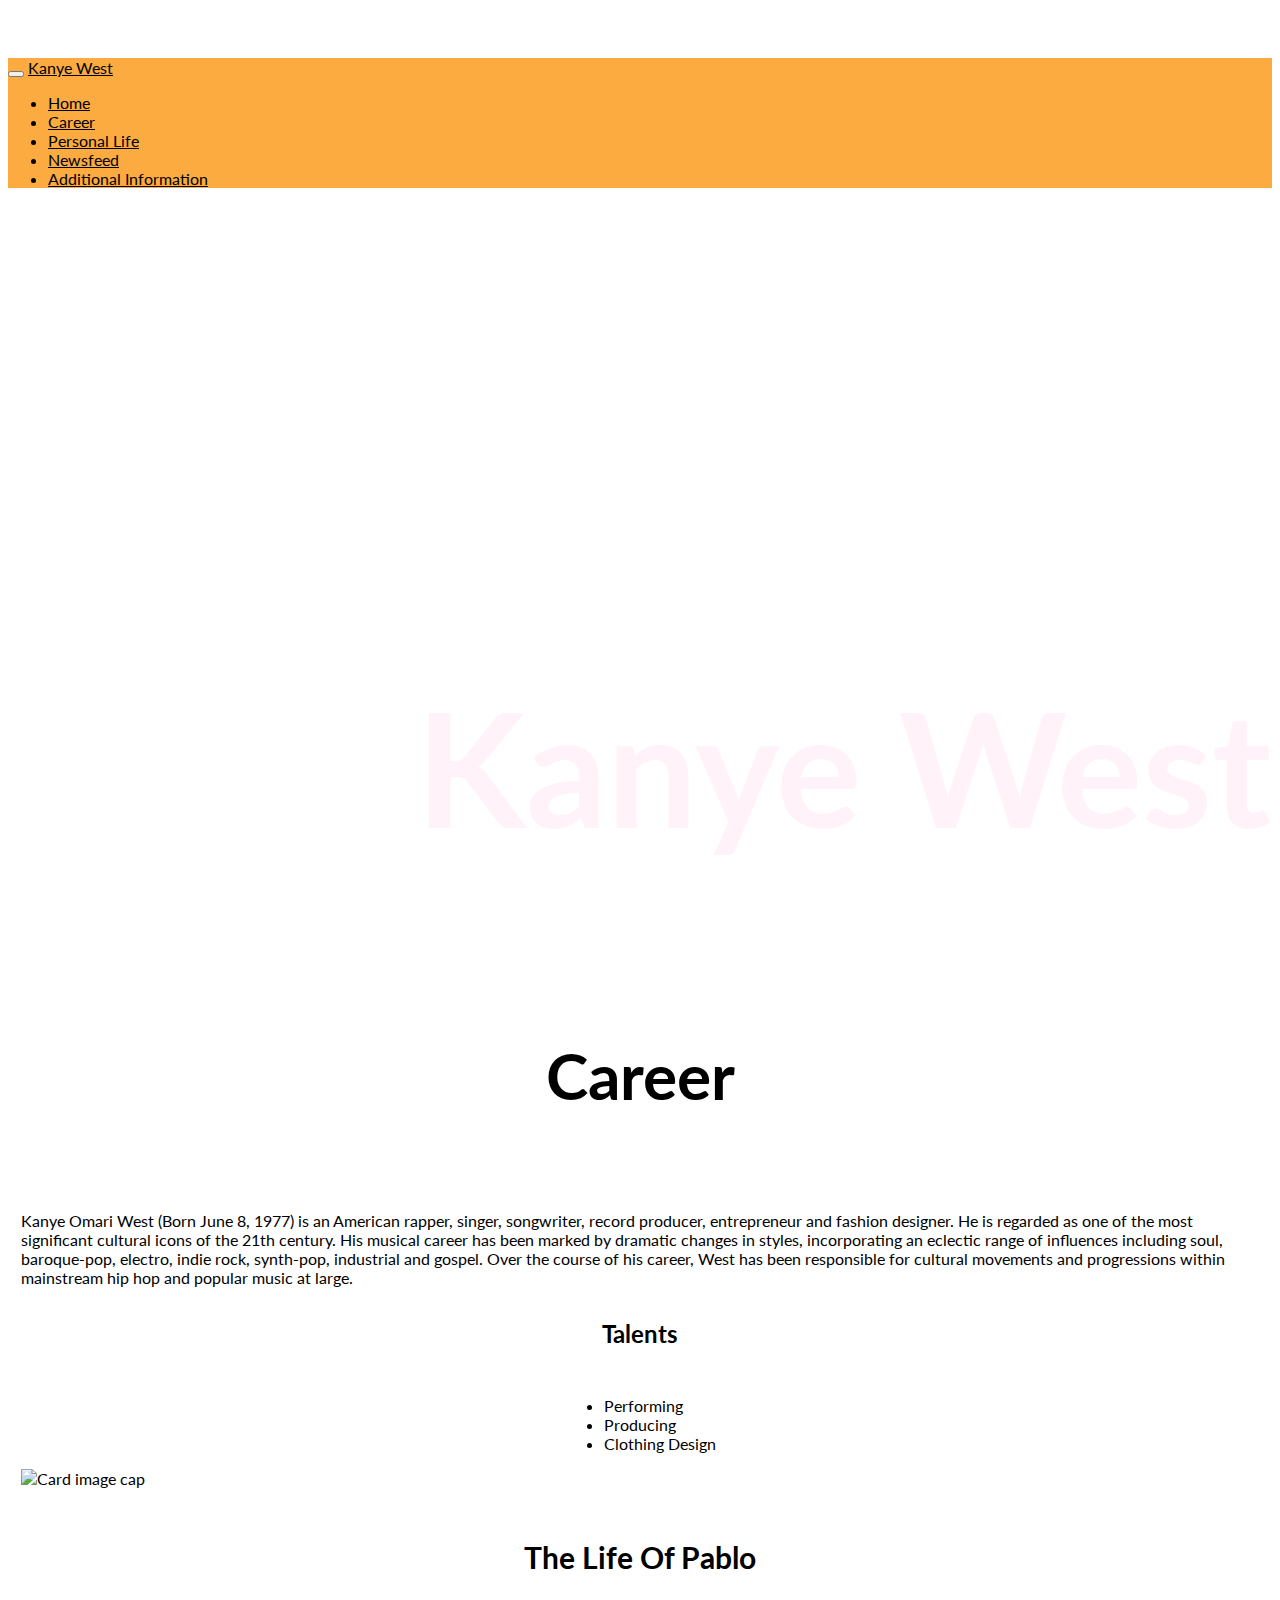
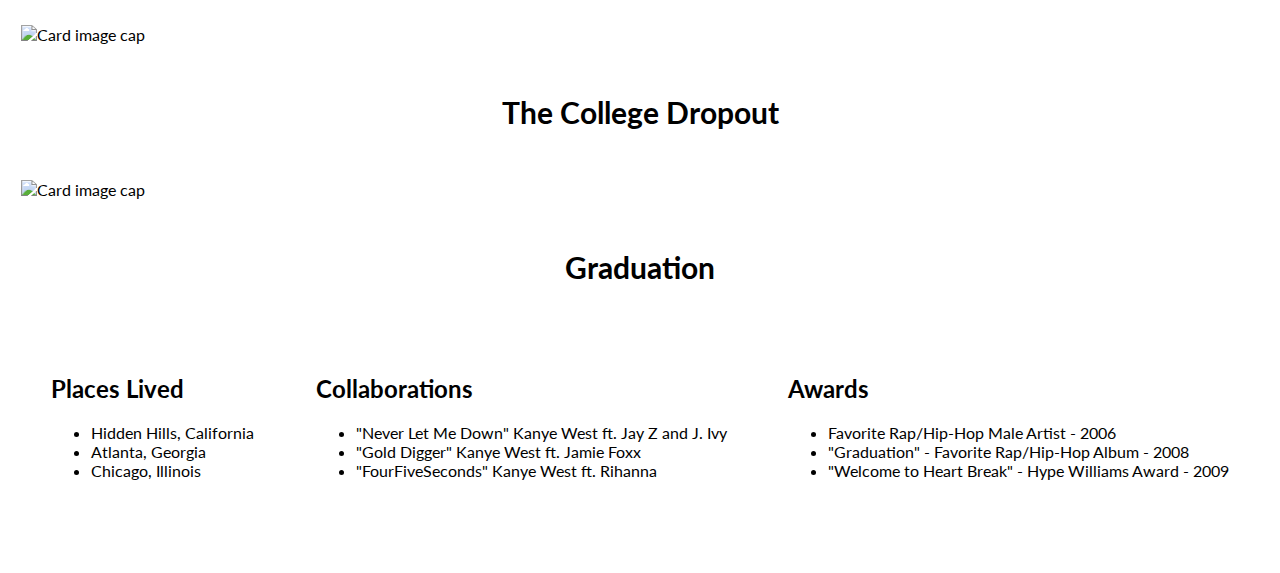
==== career.html @ d720d5d3 "merging" ====
<!DOCTYPE html>
<html lang="en">
<head>
    <meta charset="UTF-8">
    <meta name="viewport" content="width=device-width, initial-scale=1.0">
    <meta http-equiv="X-UA-Compatible" content="ie=edge">
    <title>Career</title>
    <link href="https://fonts.googleapis.com/css?family=Lato" rel="stylesheet">
    <link rel="stylesheet" href="https://stackpath.bootstrapcdn.com/bootstrap/4.2.1/css/bootstrap.min.css" integrity="sha384-GJzZqFGwb1QTTN6wy59ffF1BuGJpLSa9DkKMp0DgiMDm4iYMj70gZWKYbI706tWS" crossorigin="anonymous">
    <script src="https://code.jquery.com/jquery-3.3.1.slim.min.js" integrity="sha384-q8i/X+965DzO0rT7abK41JStQIAqVgRVzpbzo5smXKp4YfRvH+8abtTE1Pi6jizo" crossorigin="anonymous"></script>
    <script src="https://cdnjs.cloudflare.com/ajax/libs/popper.js/1.14.6/umd/popper.min.js" integrity="sha384-wHAiFfRlMFy6i5SRaxvfOCifBUQy1xHdJ/yoi7FRNXMRBu5WHdZYu1hA6ZOblgut" crossorigin="anonymous"></script>
    <script src="https://stackpath.bootstrapcdn.com/bootstrap/4.2.1/js/bootstrap.min.js" integrity="sha384-B0UglyR+jN6CkvvICOB2joaf5I4l3gm9GU6Hc1og6Ls7i6U/mkkaduKaBhlAXv9k" crossorigin="anonymous"></script>
    <link rel="stylesheet" href="style.css">
    <link rel="stylesheet" href="https://use.fontawesome.com/releases/v5.6.3/css/all.css" integrity="sha384-UHRtZLI+pbxtHCWp1t77Bi1L4ZtiqrqD80Kn4Z8NTSRyMA2Fd33n5dQ8lWUE00s/" crossorigin="anonymous">
    <link rel="stylesheet" href="style.css">
</head>
</head>
<body>

    <!-- Header -->

    <nav class="navbar navbar-expand-lg fixed-top navbar-light bg-orange">
        
        <button class="navbar-toggler" type="button" data-toggle="collapse" data-target="#navbarSupportedContent" aria-controls="navbarSupportedContent" aria-expanded="false" aria-label="Toggle navigation">
            <span class="navbar-toggler-icon"></span>
        </button>
        <a class="navbar-brand" href="index.html">Kanye West</a>      
        <div class="collapse navbar-collapse" id="navbarSupportedContent">
            <ul class="navbar-nav mr-auto">
                <li class="nav-item">
                  <a class="nav-link active" href="index.html">Home</a>
                </li>
                <li class="nav-item">
                  <a class="nav-link active" href="career.html">Career</a>
                </li>
                <li class="nav-item">
                  <a class="nav-link active" href="personal.html">Personal Life</a>
                </li>
                <li class="nav-item">
                    <a class="nav-link active" href="newsfeed.html">Newsfeed</a>
                </li>
                <li class="nav-item">
                  <a class="nav-link active" href="extras.html">Additional Information</a>
                </li>
              </ul>
            </div>
          </nav>

    <!-- START OF CAREER PAGE -->

    <div class="background-image">
        <h1 class="background-title">Kanye West</h1>
    </div>


    <h1 class="career-h1">Career</h1>


    <!-- Content of webpage -->
    <section class="career-attempt-1">

     <!--Intro of career --> 
    <div class="career-intro">
        <p>Kanye Omari West (Born June 8, 1977) is an American rapper, singer, songwriter, record producer, entrepreneur and fashion designer. He is regarded as one of the most significant cultural icons of the 21th century. His musical career has been marked by dramatic changes in styles, incorporating an eclectic range of influences including soul, baroque-pop, electro, indie rock, synth-pop, industrial and gospel. Over the course of his career, West has been responsible for cultural movements and progressions within mainstream hip hop and popular music at large.</p>
    </div>
    <!-- Talents -->
    <h2 class="career-h2-2">Talents</h2>
    <div class="career-list-2">
        <ul>
            <li>Performing</li>
            <li>Producing</li>
            <li>Clothing Design</li>
        </ul>
    </div>

    <!-- Card Deck of published works -->


    <div class="card-group width-fix">
  <div class="card">
    <img class="card-img-top career-img-size" src="https://cdn.vox-cdn.com/thumbor/czXlh1d51VJViIQQgRlpJ1YJjvk=/0x310:1080x1030/1200x800/filters:focal(0x310:1080x1030)/cdn.vox-cdn.com/uploads/chorus_image/image/48791537/virgilabloh_2016-Feb-11.0.0.jpg" alt="Card image cap">
    <div class="card-body">
      <h5 class="card-title career-h5">The Life Of Pablo</h5>
      
    </div>
  </div>
  <div class="card career-card-title">
    <img class="card-img-top career-img-size" src="http://static1.squarespace.com/static/54d05f98e4b0b955a8378b1b/554073bce4b0caede2d39265/5981b967c534a57a092a37f2/1504512776082/lTx1Mh5.png?format=1500w" alt="Card image cap">
    <div class="card-body">
      <h5 class="card-title career-h5">The College Dropout</h5>
      
    </div>
  </div>
  <div class="card career-card-title">
    <img class="card-img-top career-img-size" src="https://images.genius.com/f2d6d3b797bf7bae8ff7011f2fb7b351.811x811x1.jpg" alt="Card image cap">
    <div class="card-body">
      <h5 class="card-title career-h5">Graduation</h5>
      
    </div>
  </div>
</div>
</br>


<section class="career-list-main">

    <div class="career-list">
        <h2 class="career-h2">Places Lived</h2>
        <ul class="career-ul">
            <li>Hidden Hills, California</li>
            <li>Atlanta, Georgia</li>
            <li>Chicago, Illinois</li>
        </ul>
    </div>

    <div class="career-list">
        <h2 class="career-h2">Collaborations</h2>
        <ul class="career-ul">
            <li>"Never Let Me Down" Kanye West ft. Jay Z and J. Ivy</li>
            <li>"Gold Digger" Kanye West ft. Jamie Foxx</li>
            <li>"FourFiveSeconds" Kanye West ft. Rihanna</li>
        </ul>
    </div>
    <div class="career-list">
        <h2 class="career-h2">Awards</h2>
        <ul class="career-ul">
            <li>Favorite Rap/Hip-Hop Male Artist - 2006</li>
            <li>"Graduation" - Favorite Rap/Hip-Hop Album - 2008</li>
            <li>"Welcome to Heart Break" - Hype Williams Award - 2009</li>
        </ul>
    </div>
    </section>
    </section>
</br>
</br>
</br>

    <footer class="footer">
        <a href="https://m.facebook.com/profile.php?id=107777555911981" target="_blank">
            <i class="fab fa-facebook fa-3x color-black"></i>
        </a>
        <a href="https://twitter.com/kanyewest" target="_blank">
            <i class="fab fa-twitter-square fa-3x nav-item color-black"></i>
        </a>
        <a href="https://www.instagram.com/kanyewestt_official/?hl=en" target="_blank">
            <i class="fab fa-instagram fa-3x color-black"></i>
        </a>
        <a href="https://soundcloud.com/kanyewest" target="_blank">
            <i class="fab fa-soundcloud fa-3x color-black"></i>
        </a>
        <a href="http://www.kanyewest.com/" target="_blank">
            <i class="fas fa-globe fa-3x color-black"></i>
        </a>
      </footer>

      <script src="/bootstrap/js/bootstrap.min.js"></script>
      <script src="script.js"></script>
</body>
</html>
---- style.css ----
/* Michelle's index */
h1, h2, h3, {
    font-family: 'Lato', sans-serif;
}

.index-main-photo{
    background-image: url("kaynemainimage.jpg");
    height: 85vh; 

  /* Creates parallax scrolling effect */
  background-attachment: fixed;
  background-position: center;
  background-repeat: no-repeat;
  background-size: cover;
  /* text overlay   */
  display: flex;
    justify-content: flex-end;
    align-items: flex-end;
}
.body-scroll{
    display: flex;
    flex-direction: column;
}
.title{
    color: #fff2f9;
    font-size: 10rem;
    font-stretch: expanded;
}
.index-alias, .origin-location, .collab-scroll{
    height: auto;
    align-self: center;
    }
.or-heading{
    margin: 2em;
    /* padding: 2em; */
    align-self: center !important;
    text-align: center !important;
}
.index-card{
    margin-bottom: 0.5em;
    justify-content: center;
    align-items: center;
    overflow: hidden;
   }
.index-card-img {
    object-fit: cover;
    min-width: 100%;
    min-height: 100%;
    }
    
.width-fix{
    margin-right: 0 !important;
    margin-left: 0 !important;
}
/* .index-card-body{
    margin-bottom: 1rem !important;
}
/* .index-card-group {
   height: auto !important; 
} */
/* .origin-location{
    background-attachment: fixed;
    background: url("chicago.jpg");
} */ 
.origin-location-pic{
    width: 97vw;
}

/* Sable's style */

body {
    font-family: 'Lato', sans-serif;
    padding-top: 50px;
}

/* Header */


.personal-body {
    text-align: center;
}

.personal-body_header {
    padding-top: 1em;
    padding-bottom: 1em;
}

.personal-body_birth {
    padding-top: 1em;
    padding-bottom: 1em;
}

.personal-body_adult {
    padding-top: 2em;
    padding-bottom: 1em;
}

.personal-body_family_header {
    padding-top: 2em;
    padding-bottom: 1em;
}

.personal-body_img {
    object-fit: cover;
    height: 427px;
    
}

.personal-body-title_image {
    background-image: url("https://static.spin.com/files/2016/11/kanye-rant-beyonce-jay-z-1479659522-640x451.jpg");
    height: 85vh; 

  /* Creates parallax scrolling effect */
  background-attachment: fixed;
  background-position: center;
  background-repeat: no-repeat;
  background-size: cover;
  /* text overlay   */
  display: flex;
    justify-content: flex-end;
    align-items: flex-end;
}

.body-scroll{
    display: flex;
    flex-direction: column;

}

/* Nick's CSS */
.bg-orange{
    background-color: #fcab41;
}

.bg-pink{
    background-color: #fff2f9;
}

.nav-link{
    font-family: 'Lato', sans-serif;
}


.navbar-brand{
    font-family: 'Lato', sans-serif;
}
/* End Header */


/* CAREER STYLE */

.background-image {
    background-image: url(https://stmed.net/sites/default/files/kanye-west-wallpapers-30432-9452585.jpg);
    height: 85vh;
    background-attachment: fixed;
    background-position: center;
    background-repeat: no-repeat;
    background-size: cover;
    display: flex;
    justify-content: flex-end;
    align-items: flex-end;
    flex-wrap: wrap;
}
.background-title{
    color: #fff2f9;
    font-size: 10rem;
    font-stretch: expanded;
    flex-wrap: wrap;
}
.career-img-size {
    width: 100%;
    height: 427px;
}
.career-h1, .career-h5 {
    text-align: center;
    font-family: 'Lato', sans-serif;
}
.career-h5{
    font-size: 30px;
}
/* .card {
    background-color: #fcab41;
} */
.career-list-main {
    display: flex;
    flex-direction: row;
    justify-content: space-around;
    flex-wrap: wrap;
}
.career-ul, .career-h2 {
    font-family: 'Lato', sans-serif; 
}
.career-h1 {
    padding-top: 2%;
    padding-bottom: 2%;
}
.career-attempt-1 {
    padding: 1%;
}
.career-list-2, .career-h2-2{
    display: flex;
    justify-content: center;
    padding-top: 1%;
}

/* END OF CAREER STYLE */

/* FOOTER */

.test{
    font-family: 'Lato', sans-serif;
    font-size: 1.5em;
    text-align: center;
    margin: 35px;
    border: solid black 1px;
    box-sizing: border-box;
    width: 20%;
    background-color: #fcab41;
}

.bg-pink{
    background-color: #fff2f9;
}

.test2{
    display: flex;
    flex-direction: column;
    padding-left: 550px;
}

.logo1{
    width: 150px;
    display: inline-flex;
    margin: 35px;
    padding-bottom: 50px;
}

.logo2{
    width: 275px;
    display: inline-flex;
    margin: 80px;
}

h1{
    text-align: center;
    font-family: 'lato', sans-serif;
    font-size: 4em;
}
    
.footer{
    background-color: #fcab41;
    display: flex;
    justify-content: space-evenly;
    position: fixed;
    left:0px;
    bottom:0px;
    width:100%;
}

.color-black{
    color: black;
}

.color-grey{
    color: #8a8a8a;
}

.w-75{
    width: 100% !important;
}

.d-block{
    display: flex !important;
    justify-content: center;
}

.carousel-item{
    margin: 0 auto;
    justify-content: center;
    width: 100%;
}

.carousel-inner{
    width: 75% !important;
    margin: 0 auto;
}

.tour{
    padding-left: 370px;
}

a{
    color: black;
}

a:hover{
    text-decoration-line: none;
    color: grey;
}

.bgimg{
    background-image: url(http://hiphop-n-more.com/wp-content/uploads/2016/11/kanye-tour-cancel.jpg);
    background-attachment: fixed;
  background-position: center;
  background-repeat: no-repeat;
  background-size: cover;
}

.extras{
    background-color: #fcab41;
    opacity: 0.6;

}

.logo3{
    width: 150px;
    display: inline-flex;
    margin: 80px;
}
---- style.css ----
/* Michelle's index */
h1, h2, h3, {
    font-family: 'Lato', sans-serif;
}

.index-main-photo{
    background-image: url("kaynemainimage.jpg");
    height: 85vh; 

  /* Creates parallax scrolling effect */
  background-attachment: fixed;
  background-position: center;
  background-repeat: no-repeat;
  background-size: cover;
  /* text overlay   */
  display: flex;
    justify-content: flex-end;
    align-items: flex-end;
}
.body-scroll{
    display: flex;
    flex-direction: column;
}
.title{
    color: #fff2f9;
    font-size: 10rem;
    font-stretch: expanded;
}
.index-alias, .origin-location, .collab-scroll{
    height: auto;
    align-self: center;
    }
.or-heading{
    margin: 2em;
    /* padding: 2em; */
    align-self: center !important;
    text-align: center !important;
}
.index-card{
    margin-bottom: 0.5em;
    justify-content: center;
    align-items: center;
    overflow: hidden;
   }
.index-card-img {
    object-fit: cover;
    min-width: 100%;
    min-height: 100%;
    }
    
.width-fix{
    margin-right: 0 !important;
    margin-left: 0 !important;
}
/* .index-card-body{
    margin-bottom: 1rem !important;
}
/* .index-card-group {
   height: auto !important; 
} */
/* .origin-location{
    background-attachment: fixed;
    background: url("chicago.jpg");
} */ 
.origin-location-pic{
    width: 97vw;
}

/* Sable's style */

body {
    font-family: 'Lato', sans-serif;
    padding-top: 50px;
}

/* Header */


.personal-body {
    text-align: center;
}

.personal-body_header {
    padding-top: 1em;
    padding-bottom: 1em;
}

.personal-body_birth {
    padding-top: 1em;
    padding-bottom: 1em;
}

.personal-body_adult {
    padding-top: 2em;
    padding-bottom: 1em;
}

.personal-body_family_header {
    padding-top: 2em;
    padding-bottom: 1em;
}

.personal-body_img {
    object-fit: cover;
    height: 427px;
    
}

.personal-body-title_image {
    background-image: url("https://static.spin.com/files/2016/11/kanye-rant-beyonce-jay-z-1479659522-640x451.jpg");
    height: 85vh; 

  /* Creates parallax scrolling effect */
  background-attachment: fixed;
  background-position: center;
  background-repeat: no-repeat;
  background-size: cover;
  /* text overlay   */
  display: flex;
    justify-content: flex-end;
    align-items: flex-end;
}

.body-scroll{
    display: flex;
    flex-direction: column;

}

/* Nick's CSS */
.bg-orange{
    background-color: #fcab41;
}

.bg-pink{
    background-color: #fff2f9;
}

.nav-link{
    font-family: 'Lato', sans-serif;
}


.navbar-brand{
    font-family: 'Lato', sans-serif;
}
/* End Header */


/* CAREER STYLE */

.background-image {
    background-image: url(https://stmed.net/sites/default/files/kanye-west-wallpapers-30432-9452585.jpg);
    height: 85vh;
    background-attachment: fixed;
    background-position: center;
    background-repeat: no-repeat;
    background-size: cover;
    display: flex;
    justify-content: flex-end;
    align-items: flex-end;
    flex-wrap: wrap;
}
.background-title{
    color: #fff2f9;
    font-size: 10rem;
    font-stretch: expanded;
    flex-wrap: wrap;
}
.career-img-size {
    width: 100%;
    height: 427px;
}
.career-h1, .career-h5 {
    text-align: center;
    font-family: 'Lato', sans-serif;
}
.career-h5{
    font-size: 30px;
}
/* .card {
    background-color: #fcab41;
} */
.career-list-main {
    display: flex;
    flex-direction: row;
    justify-content: space-around;
    flex-wrap: wrap;
}
.career-ul, .career-h2 {
    font-family: 'Lato', sans-serif; 
}
.career-h1 {
    padding-top: 2%;
    padding-bottom: 2%;
}
.career-attempt-1 {
    padding: 1%;
}
.career-list-2, .career-h2-2{
    display: flex;
    justify-content: center;
    padding-top: 1%;
}

/* END OF CAREER STYLE */

/* FOOTER */

.test{
    font-family: 'Lato', sans-serif;
    font-size: 1.5em;
    text-align: center;
    margin: 35px;
    border: solid black 1px;
    box-sizing: border-box;
    width: 20%;
    background-color: #fcab41;
}

.bg-pink{
    background-color: #fff2f9;
}

.test2{
    display: flex;
    flex-direction: column;
    padding-left: 550px;
}

.logo1{
    width: 150px;
    display: inline-flex;
    margin: 35px;
    padding-bottom: 50px;
}

.logo2{
    width: 275px;
    display: inline-flex;
    margin: 80px;
}

h1{
    text-align: center;
    font-family: 'lato', sans-serif;
    font-size: 4em;
}
    
.footer{
    background-color: #fcab41;
    display: flex;
    justify-content: space-evenly;
    position: fixed;
    left:0px;
    bottom:0px;
    width:100%;
}

.color-black{
    color: black;
}

.color-grey{
    color: #8a8a8a;
}

.w-75{
    width: 100% !important;
}

.d-block{
    display: flex !important;
    justify-content: center;
}

.carousel-item{
    margin: 0 auto;
    justify-content: center;
    width: 100%;
}

.carousel-inner{
    width: 75% !important;
    margin: 0 auto;
}

.tour{
    padding-left: 370px;
}

a{
    color: black;
}

a:hover{
    text-decoration-line: none;
    color: grey;
}

.bgimg{
    background-image: url(http://hiphop-n-more.com/wp-content/uploads/2016/11/kanye-tour-cancel.jpg);
    background-attachment: fixed;
  background-position: center;
  background-repeat: no-repeat;
  background-size: cover;
}

.extras{
    background-color: #fcab41;
    opacity: 0.6;

}

.logo3{
    width: 150px;
    display: inline-flex;
    margin: 80px;
}
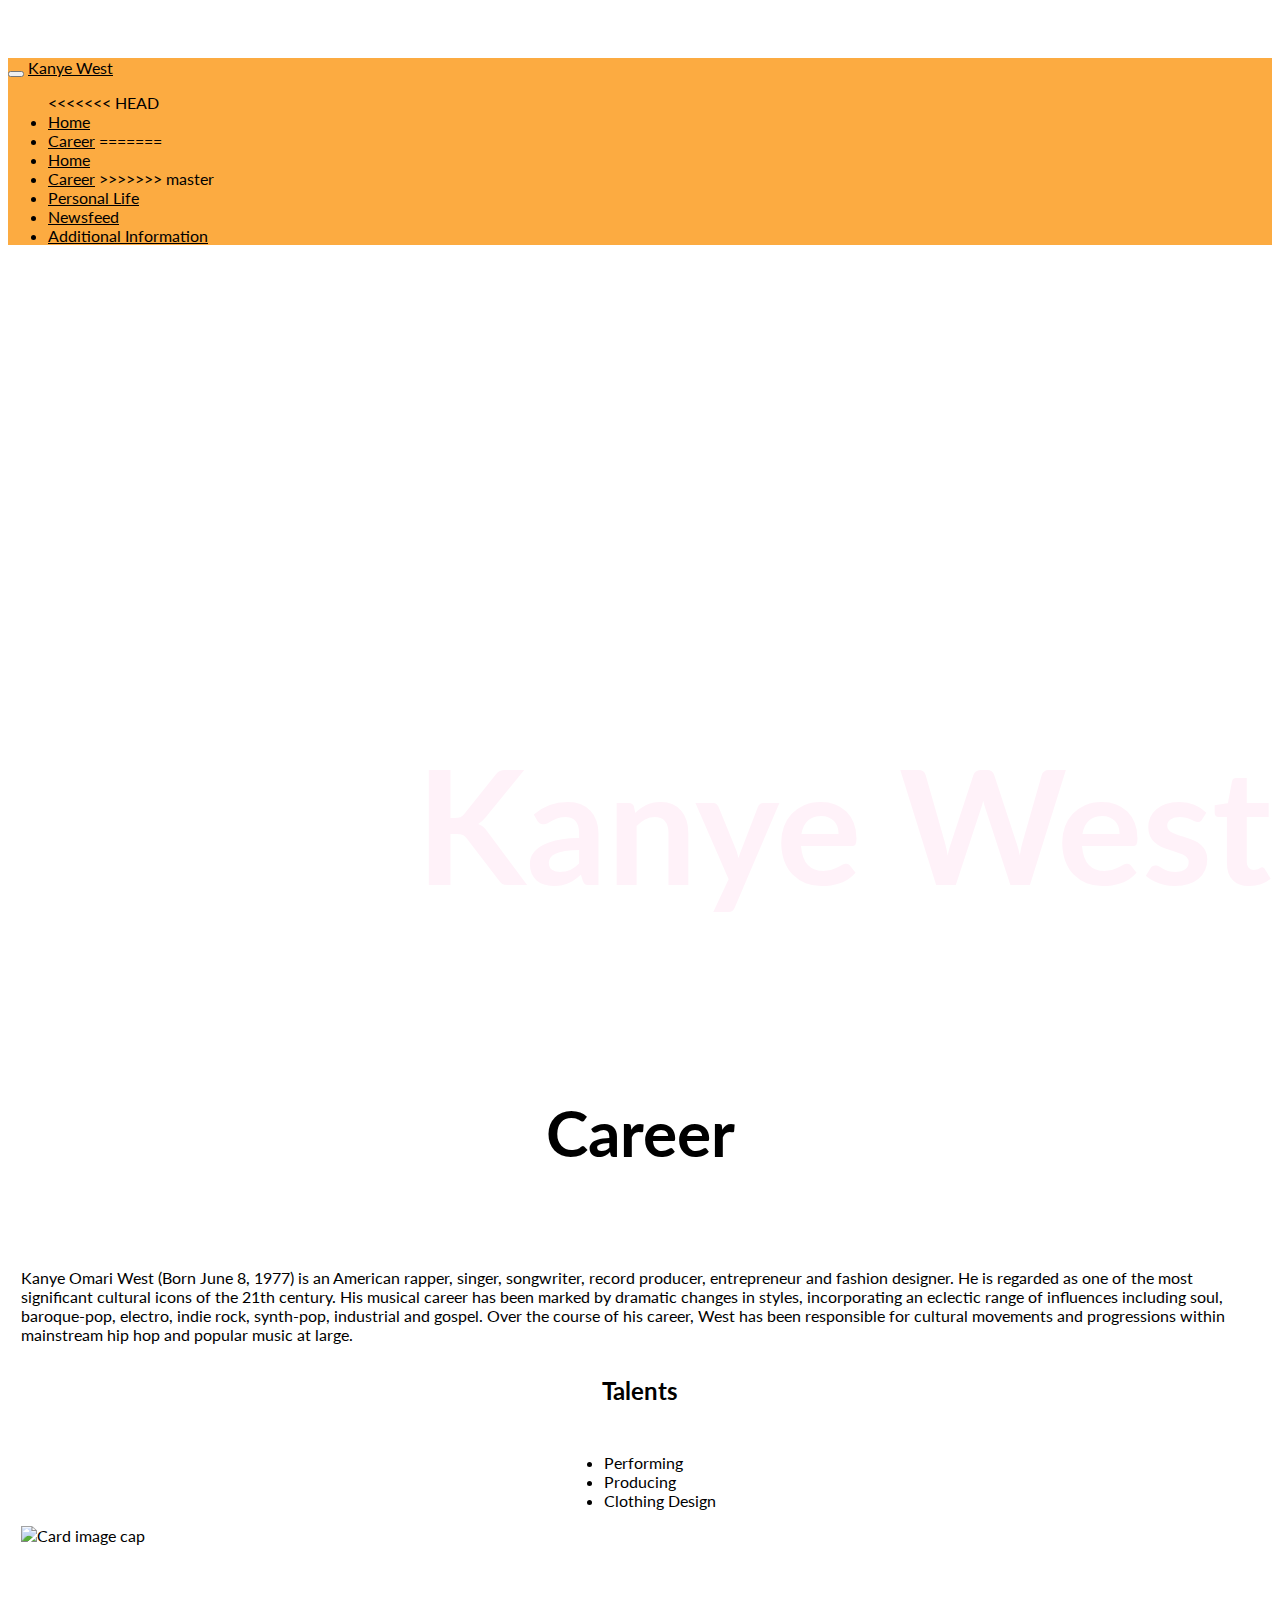
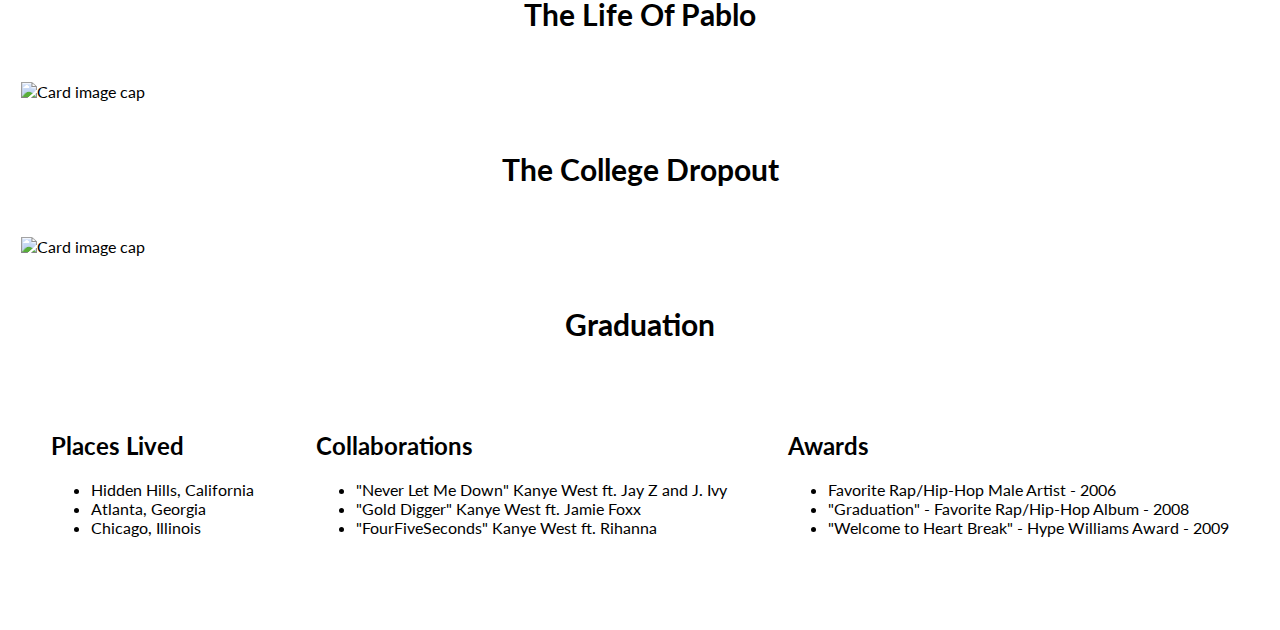
==== commit 66e1a098: "fixed" ====
--- a/career.html
+++ b/career.html
@@ -27,11 +27,19 @@
         <a class="navbar-brand" href="index.html">Kanye West</a>      
         <div class="collapse navbar-collapse" id="navbarSupportedContent">
             <ul class="navbar-nav mr-auto">
+<<<<<<< HEAD
                 <li class="nav-item">
                   <a class="nav-link active" href="index.html">Home</a>
                 </li>
                 <li class="nav-item">
                   <a class="nav-link active" href="career.html">Career</a>
+=======
+                <li class="nav-item">
+                    <a class="nav-link" href="index.html">Home</a>
+                </li>
+                <li class="nav-item active">
+                    <a class="nav-link" href="career.html">Career</a>
+>>>>>>> master
                 </li>
                 <li class="nav-item">
                   <a class="nav-link active" href="personal.html">Personal Life</a>
--- a/style.css
+++ b/style.css
@@ -257,7 +257,6 @@
     bottom:0px;
     width:100%;
 }
-
 .color-black{
     color: black;
 }
--- a/style.css
+++ b/style.css
@@ -257,7 +257,6 @@
     bottom:0px;
     width:100%;
 }
-
 .color-black{
     color: black;
 }
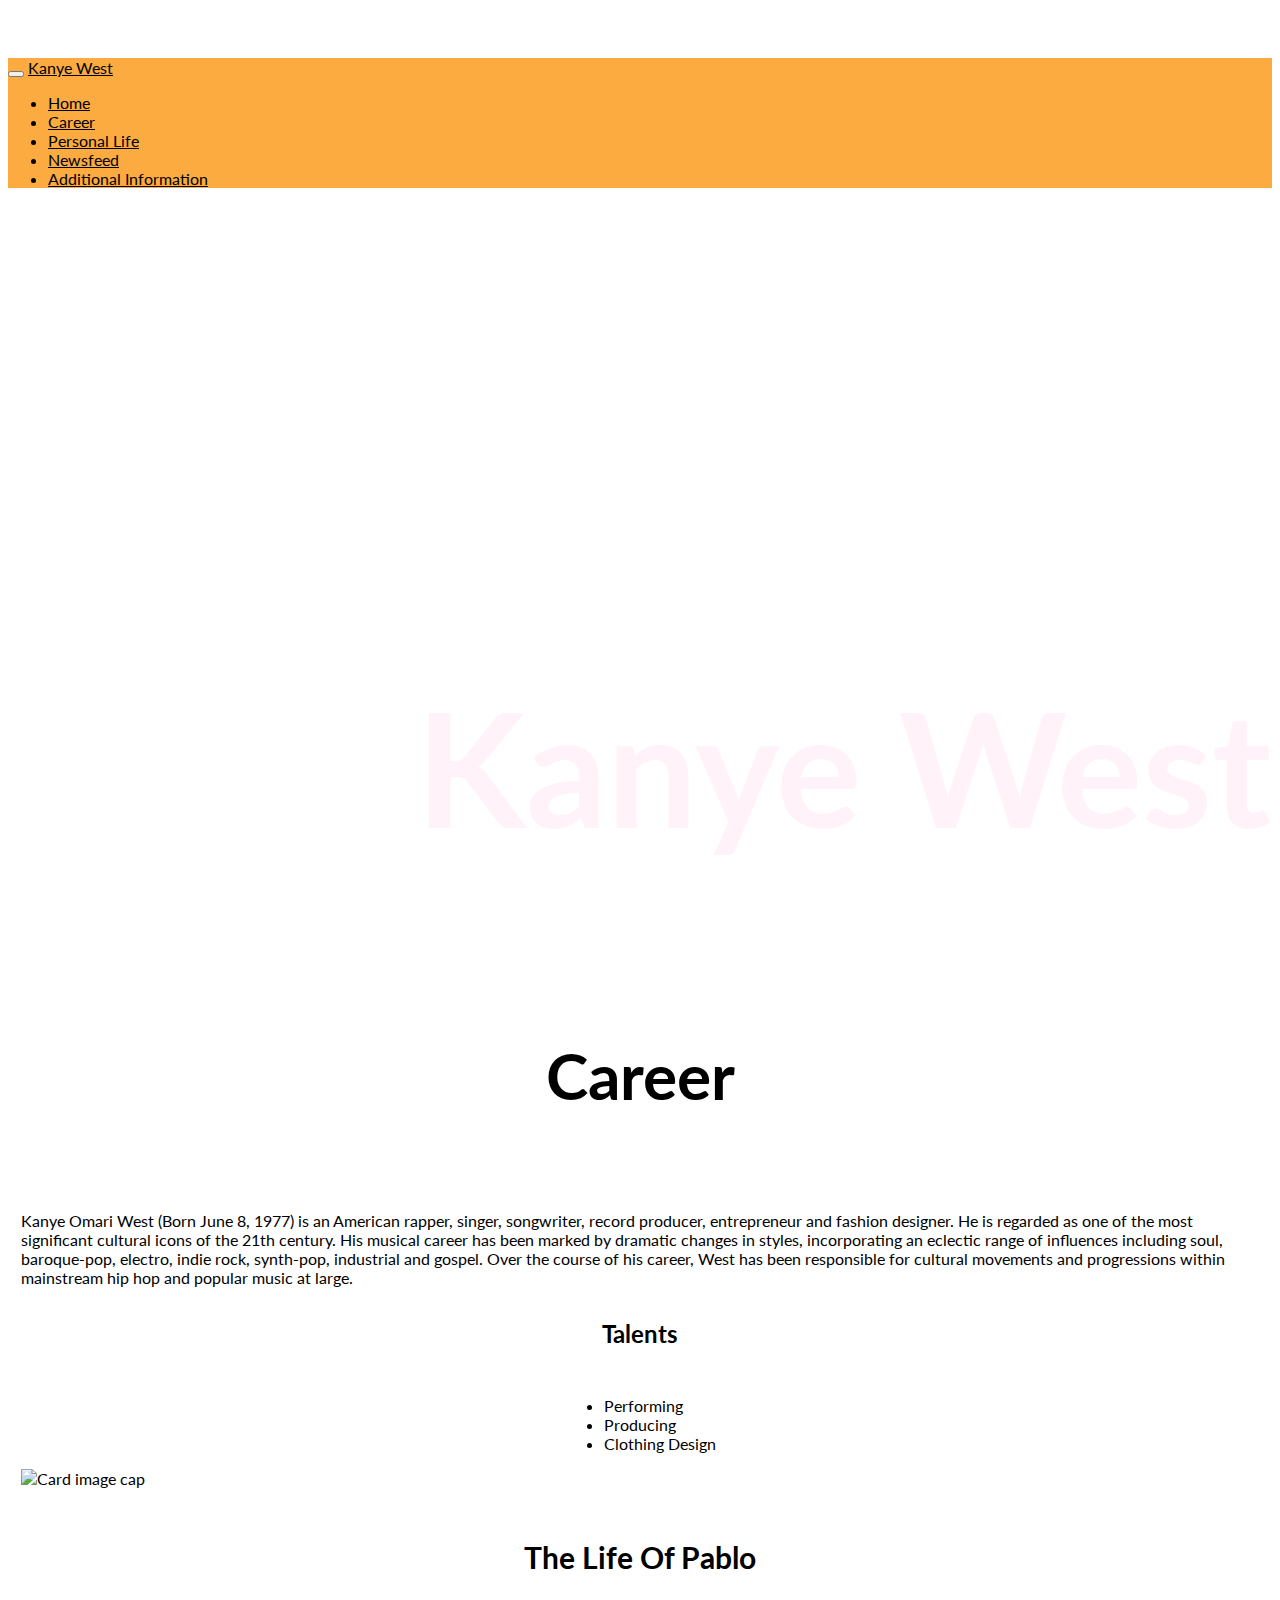
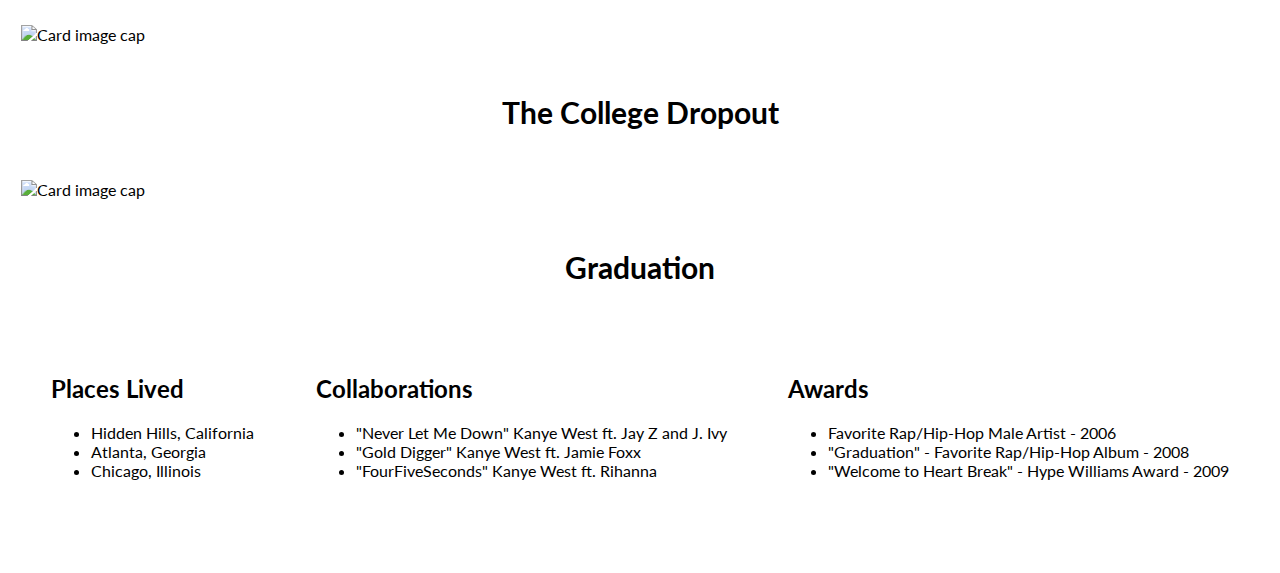
==== commit 85c62187: "merge to master" ====
--- a/career.html
+++ b/career.html
@@ -27,32 +27,24 @@
         <a class="navbar-brand" href="index.html">Kanye West</a>      
         <div class="collapse navbar-collapse" id="navbarSupportedContent">
             <ul class="navbar-nav mr-auto">
-<<<<<<< HEAD
-                <li class="nav-item">
-                  <a class="nav-link active" href="index.html">Home</a>
-                </li>
-                <li class="nav-item">
-                  <a class="nav-link active" href="career.html">Career</a>
-=======
                 <li class="nav-item">
                     <a class="nav-link" href="index.html">Home</a>
                 </li>
                 <li class="nav-item active">
                     <a class="nav-link" href="career.html">Career</a>
->>>>>>> master
                 </li>
                 <li class="nav-item">
-                  <a class="nav-link active" href="personal.html">Personal Life</a>
+                    <a class="nav-link" href="personal.html">Personal Life</a>
                 </li>
                 <li class="nav-item">
-                    <a class="nav-link active" href="newsfeed.html">Newsfeed</a>
+                    <a class="nav-link" href="newsfeed.html">Newsfeed</a>
                 </li>
                 <li class="nav-item">
-                  <a class="nav-link active" href="extras.html">Additional Information</a>
+                    <a class="nav-link" href="extras.html">Additional Information</a>
                 </li>
-              </ul>
-            </div>
-          </nav>
+            </ul>
+        </div>
+    </nav>
 
     <!-- START OF CAREER PAGE -->
 
@@ -161,7 +153,5 @@
         </a>
       </footer>
 
-      <script src="/bootstrap/js/bootstrap.min.js"></script>
-      <script src="script.js"></script>
 </body>
 </html>--- a/style.css
+++ b/style.css
@@ -229,14 +229,14 @@
     padding-left: 550px;
 }
 
-.logo1{
+.music{
     width: 150px;
     display: inline-flex;
     margin: 35px;
     padding-bottom: 50px;
 }
 
-.logo2{
+.business{
     width: 275px;
     display: inline-flex;
     margin: 80px;
@@ -312,8 +312,8 @@
 
 }
 
-.logo3{
+.resource{
     width: 150px;
     display: inline-flex;
     margin: 80px;
-}
+}--- a/style.css
+++ b/style.css
@@ -229,14 +229,14 @@
     padding-left: 550px;
 }
 
-.logo1{
+.music{
     width: 150px;
     display: inline-flex;
     margin: 35px;
     padding-bottom: 50px;
 }
 
-.logo2{
+.business{
     width: 275px;
     display: inline-flex;
     margin: 80px;
@@ -312,8 +312,8 @@
 
 }
 
-.logo3{
+.resource{
     width: 150px;
     display: inline-flex;
     margin: 80px;
-}
+}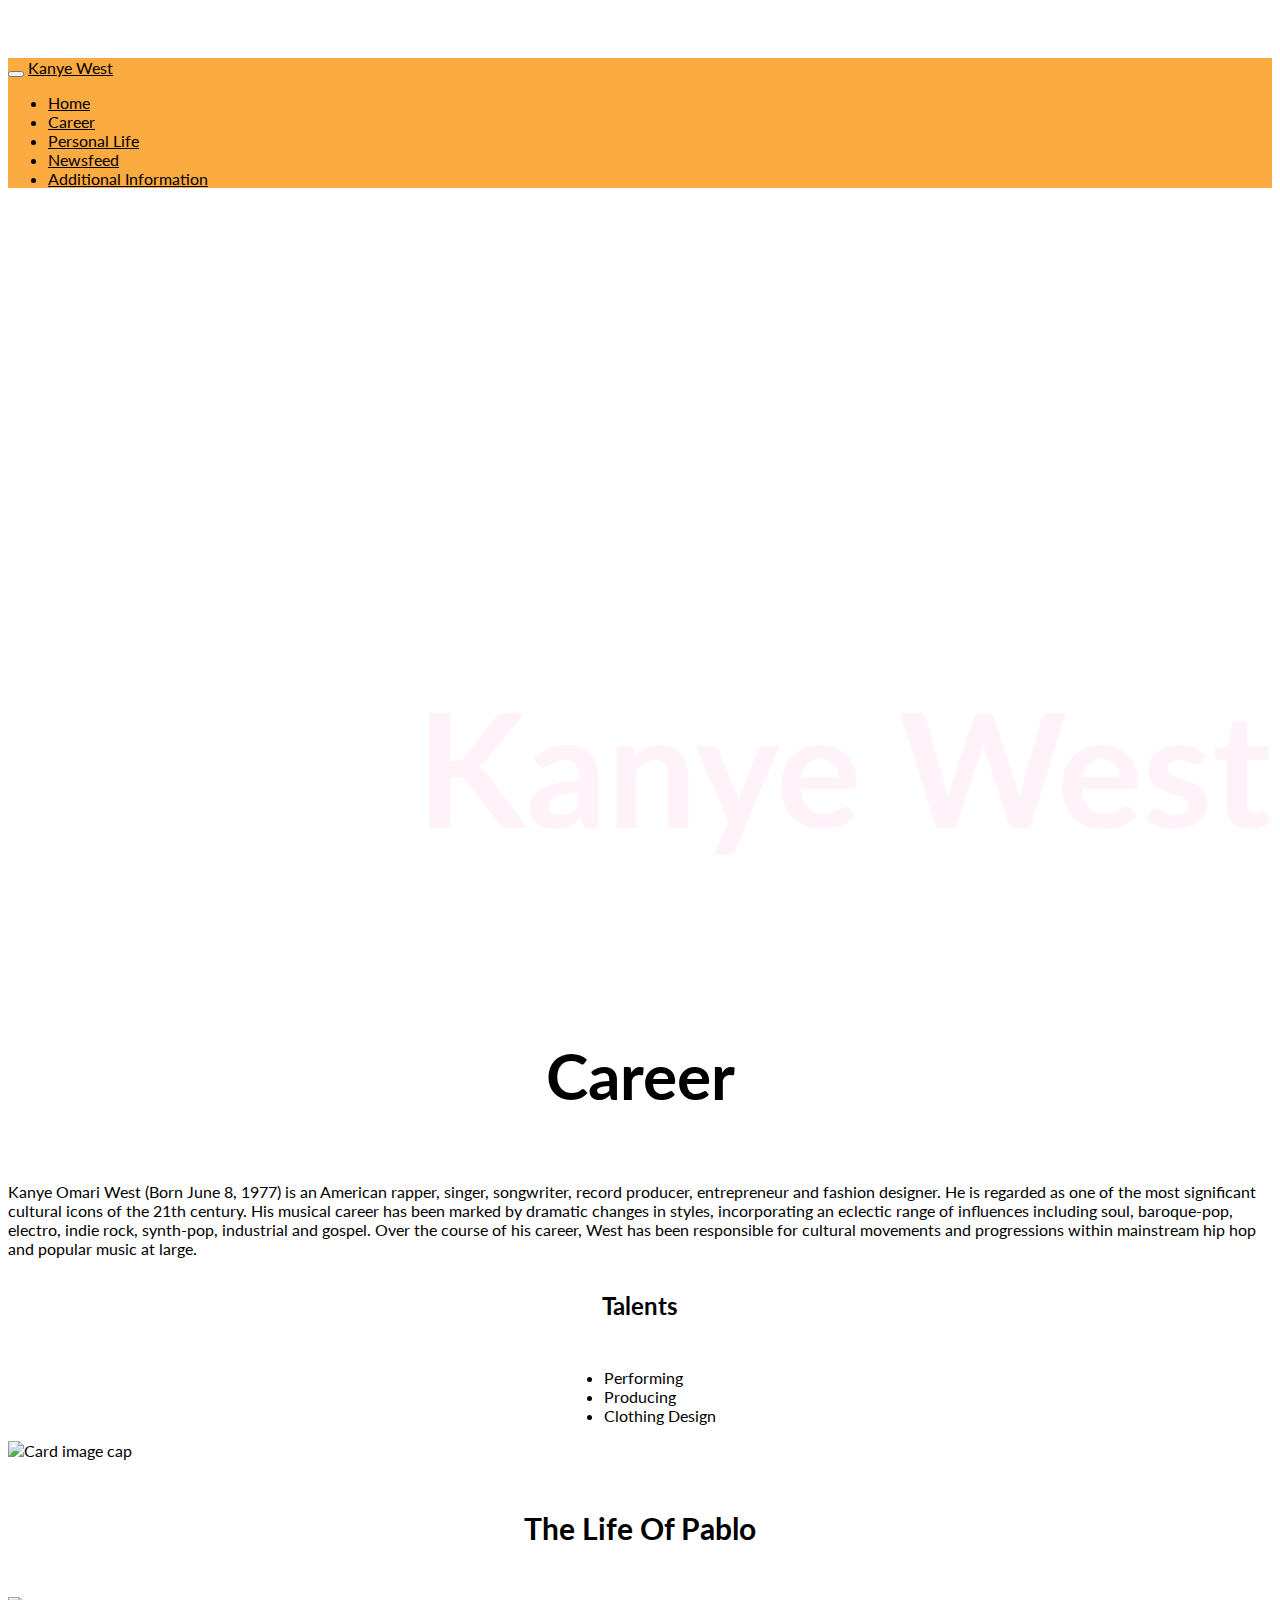
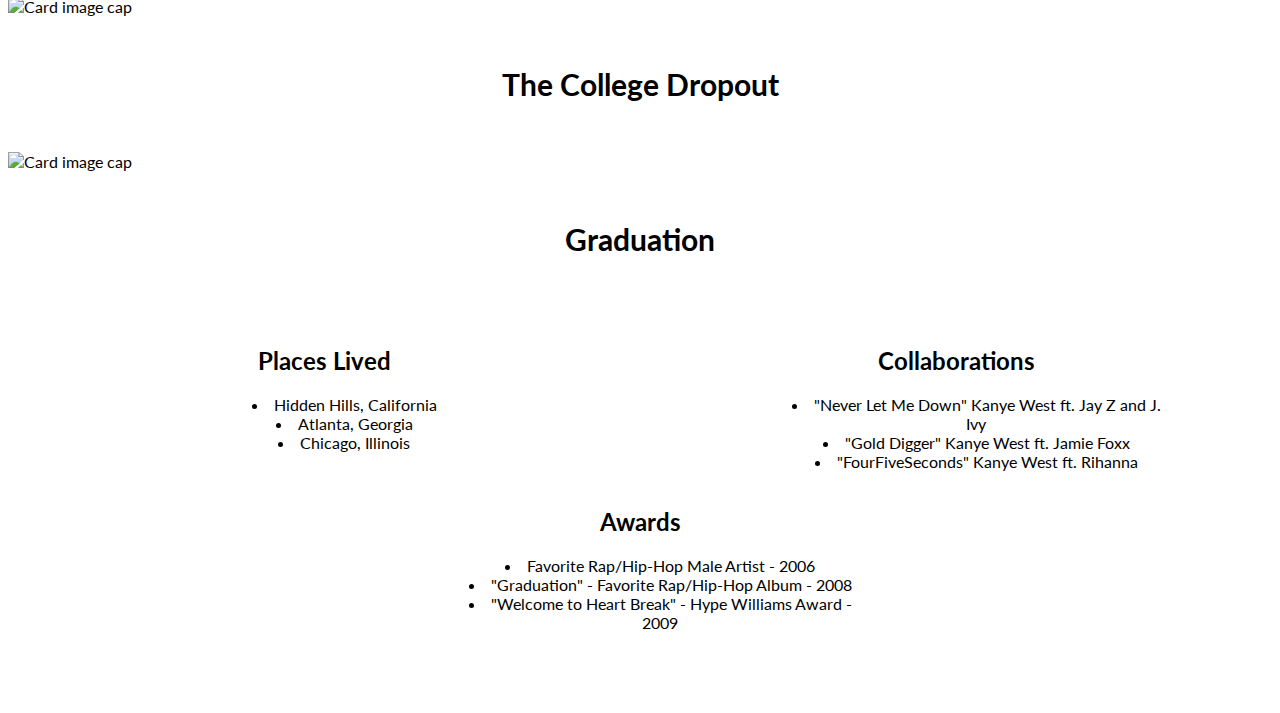
==== commit 510b8e2b: "centered li items in career" ====
--- a/career.html
+++ b/career.html
@@ -34,17 +34,17 @@
                     <a class="nav-link" href="career.html">Career</a>
                 </li>
                 <li class="nav-item">
-                    <a class="nav-link" href="personal.html">Personal Life</a>
+                  <a class="nav-link" href="personal.html">Personal Life</a>
                 </li>
                 <li class="nav-item">
                     <a class="nav-link" href="newsfeed.html">Newsfeed</a>
                 </li>
                 <li class="nav-item">
-                    <a class="nav-link" href="extras.html">Additional Information</a>
+                  <a class="nav-link" href="extras.html">Additional Information</a>
                 </li>
-            </ul>
-        </div>
-    </nav>
+              </ul>
+            </div>
+          </nav>
 
     <!-- START OF CAREER PAGE -->
 
@@ -107,26 +107,26 @@
     <div class="career-list">
         <h2 class="career-h2">Places Lived</h2>
         <ul class="career-ul">
-            <li>Hidden Hills, California</li>
-            <li>Atlanta, Georgia</li>
-            <li>Chicago, Illinois</li>
+            <li class="career-li">Hidden Hills, California</li>
+            <li class="career-li">Atlanta, Georgia</li>
+            <li class="career-li">Chicago, Illinois</li>
         </ul>
     </div>
 
     <div class="career-list">
         <h2 class="career-h2">Collaborations</h2>
         <ul class="career-ul">
-            <li>"Never Let Me Down" Kanye West ft. Jay Z and J. Ivy</li>
-            <li>"Gold Digger" Kanye West ft. Jamie Foxx</li>
-            <li>"FourFiveSeconds" Kanye West ft. Rihanna</li>
+            <li class="career-li">"Never Let Me Down" Kanye West ft. Jay Z and J. Ivy</li>
+            <li class="career-li">"Gold Digger" Kanye West ft. Jamie Foxx</li>
+            <li class="career-li">"FourFiveSeconds" Kanye West ft. Rihanna</li>
         </ul>
     </div>
     <div class="career-list">
         <h2 class="career-h2">Awards</h2>
         <ul class="career-ul">
-            <li>Favorite Rap/Hip-Hop Male Artist - 2006</li>
-            <li>"Graduation" - Favorite Rap/Hip-Hop Album - 2008</li>
-            <li>"Welcome to Heart Break" - Hype Williams Award - 2009</li>
+            <li class="career-li">Favorite Rap/Hip-Hop Male Artist - 2006</li>
+            <li class="career-li">"Graduation" - Favorite Rap/Hip-Hop Album - 2008</li>
+            <li class="career-li">"Welcome to Heart Break" - Hype Williams Award - 2009</li>
         </ul>
     </div>
     </section>
@@ -153,5 +153,7 @@
         </a>
       </footer>
 
+      <script src="/bootstrap/js/bootstrap.min.js"></script>
+      <script src="script.js"></script>
 </body>
 </html>--- a/style.css
+++ b/style.css
@@ -5,7 +5,7 @@
 }
 
 .index-main-photo{
-    background-image: url("kaynemainimage.jpg");
+    background-image: url("imgsrc/kaynemainimage.jpg");
     height: 85vh; 
 
   /* Creates parallax scrolling effect */
@@ -71,12 +71,20 @@
 
 body {
     font-family: 'Lato', sans-serif;
+    /* Keeps Navbar from covering page content */
     padding-top: 50px;
 }
 
+/* Carousel Padding */
+.padding{
+    padding-top: 15px;
+}
+
 /* Header */
 
-
+/* Personal Page */
+
+/* Headers and text center / padding */
 .personal-body {
     text-align: center;
 }
@@ -101,12 +109,14 @@
     padding-bottom: 1em;
 }
 
+/* Card image resize */
 .personal-body_img {
     object-fit: cover;
     height: 427px;
     
 }
 
+/* Cover image */
 .personal-body-title_image {
     background-image: url("https://static.spin.com/files/2016/11/kanye-rant-beyonce-jay-z-1479659522-640x451.jpg");
     height: 85vh; 
@@ -188,6 +198,15 @@
     justify-content: space-around;
     flex-wrap: wrap;
 }
+.career-list {
+    width: 429px;
+    text-align: center;
+}
+
+.career-li {
+    list-style-position: inside;
+}
+
 .career-ul, .career-h2 {
     font-family: 'Lato', sans-serif; 
 }
@@ -195,9 +214,9 @@
     padding-top: 2%;
     padding-bottom: 2%;
 }
-.career-attempt-1 {
+/* .career-attempt-1 {
     padding: 1%;
-}
+} */
 .career-list-2, .career-h2-2{
     display: flex;
     justify-content: center;
@@ -229,14 +248,14 @@
     padding-left: 550px;
 }
 
-.music{
+.logo1{
     width: 150px;
     display: inline-flex;
     margin: 35px;
     padding-bottom: 50px;
 }
 
-.business{
+.logo2{
     width: 275px;
     display: inline-flex;
     margin: 80px;
@@ -283,6 +302,7 @@
 .carousel-inner{
     width: 75% !important;
     margin: 0 auto;
+    background-color: #fff2f9;
 }
 
 .tour{
@@ -309,11 +329,28 @@
 .extras{
     background-color: #fcab41;
     opacity: 0.6;
-
-}
-
-.resource{
+}
+
+.logo3{
     width: 150px;
     display: inline-flex;
     margin: 80px;
-}+}
+
+.carousel-item-next, .carousel-item-prev, .carousel-item.active {
+    display: block;
+    justify-content: center;
+}
+
+.carousel-item {
+    /* position: relative;
+    display: none; */
+    /* float: left; */
+    width: 100%;
+    margin-right: -100%;
+    -webkit-backface-visibility: hidden;
+    backface-visibility: hidden;
+    transition: -webkit-transform .6s ease-in-out;
+    transition: transform .6s ease-in-out;
+    transition: transform .6s ease-in-out,-webkit-transform .6s ease-in-out;
+}
--- a/style.css
+++ b/style.css
@@ -5,7 +5,7 @@
 }
 
 .index-main-photo{
-    background-image: url("kaynemainimage.jpg");
+    background-image: url("imgsrc/kaynemainimage.jpg");
     height: 85vh; 
 
   /* Creates parallax scrolling effect */
@@ -71,12 +71,20 @@
 
 body {
     font-family: 'Lato', sans-serif;
+    /* Keeps Navbar from covering page content */
     padding-top: 50px;
 }
 
+/* Carousel Padding */
+.padding{
+    padding-top: 15px;
+}
+
 /* Header */
 
-
+/* Personal Page */
+
+/* Headers and text center / padding */
 .personal-body {
     text-align: center;
 }
@@ -101,12 +109,14 @@
     padding-bottom: 1em;
 }
 
+/* Card image resize */
 .personal-body_img {
     object-fit: cover;
     height: 427px;
     
 }
 
+/* Cover image */
 .personal-body-title_image {
     background-image: url("https://static.spin.com/files/2016/11/kanye-rant-beyonce-jay-z-1479659522-640x451.jpg");
     height: 85vh; 
@@ -188,6 +198,15 @@
     justify-content: space-around;
     flex-wrap: wrap;
 }
+.career-list {
+    width: 429px;
+    text-align: center;
+}
+
+.career-li {
+    list-style-position: inside;
+}
+
 .career-ul, .career-h2 {
     font-family: 'Lato', sans-serif; 
 }
@@ -195,9 +214,9 @@
     padding-top: 2%;
     padding-bottom: 2%;
 }
-.career-attempt-1 {
+/* .career-attempt-1 {
     padding: 1%;
-}
+} */
 .career-list-2, .career-h2-2{
     display: flex;
     justify-content: center;
@@ -229,14 +248,14 @@
     padding-left: 550px;
 }
 
-.music{
+.logo1{
     width: 150px;
     display: inline-flex;
     margin: 35px;
     padding-bottom: 50px;
 }
 
-.business{
+.logo2{
     width: 275px;
     display: inline-flex;
     margin: 80px;
@@ -283,6 +302,7 @@
 .carousel-inner{
     width: 75% !important;
     margin: 0 auto;
+    background-color: #fff2f9;
 }
 
 .tour{
@@ -309,11 +329,28 @@
 .extras{
     background-color: #fcab41;
     opacity: 0.6;
-
-}
-
-.resource{
+}
+
+.logo3{
     width: 150px;
     display: inline-flex;
     margin: 80px;
-}+}
+
+.carousel-item-next, .carousel-item-prev, .carousel-item.active {
+    display: block;
+    justify-content: center;
+}
+
+.carousel-item {
+    /* position: relative;
+    display: none; */
+    /* float: left; */
+    width: 100%;
+    margin-right: -100%;
+    -webkit-backface-visibility: hidden;
+    backface-visibility: hidden;
+    transition: -webkit-transform .6s ease-in-out;
+    transition: transform .6s ease-in-out;
+    transition: transform .6s ease-in-out,-webkit-transform .6s ease-in-out;
+}
